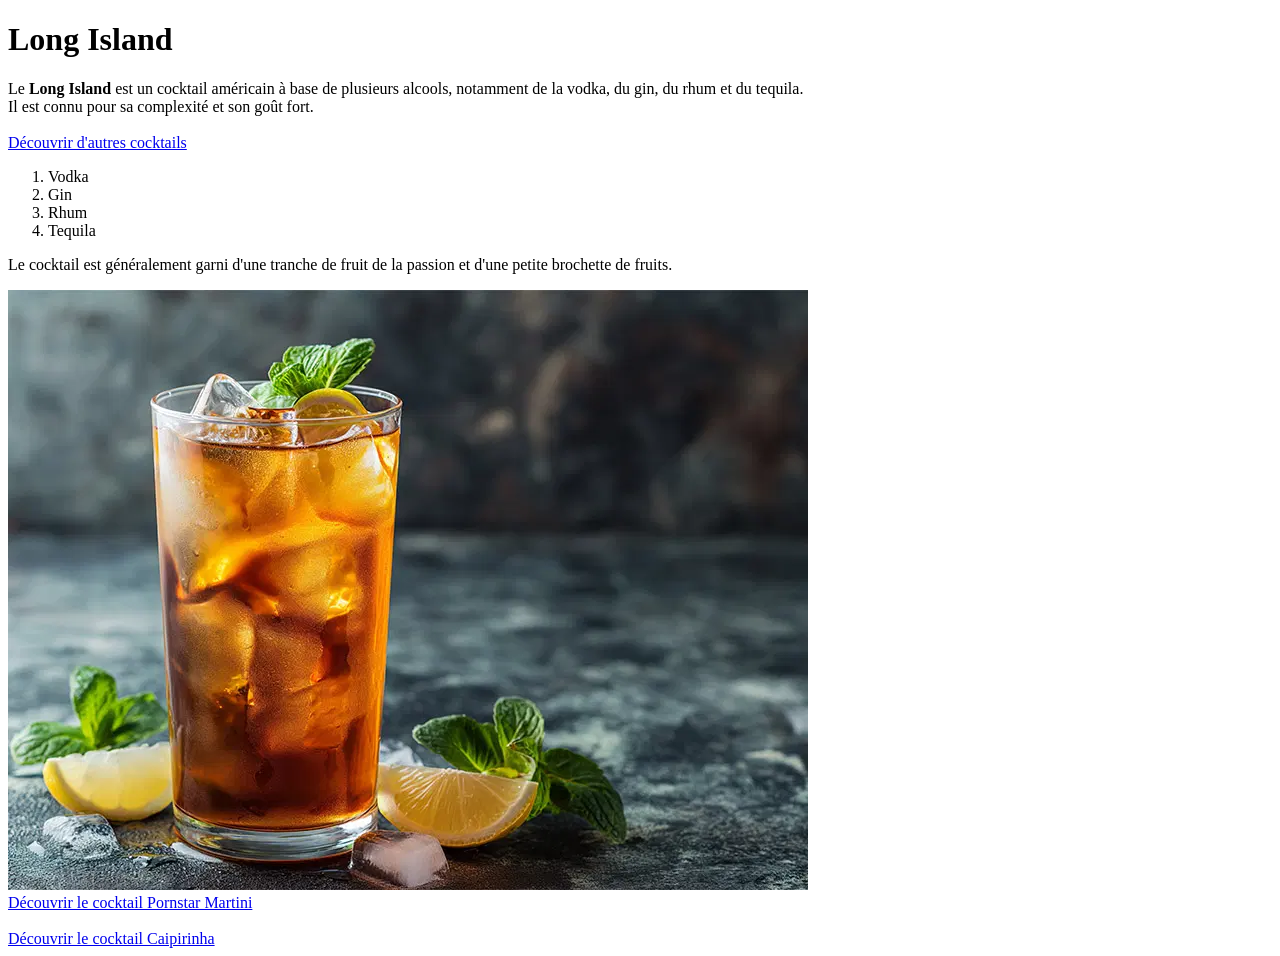
==== long_island.html @ 8b595d70 "Liste de Cocktail" ====
<!DOCTYPE html>
<html lang="en">
<head>
    <meta charset="UTF-8">
    <meta name="viewport" content="width=device-width, initial-scale=1.0">
    <title>Long Island</title>
</head>
<body>
    <h1>Long Island</h1>
    <p>Le <strong>Long Island</strong> est un cocktail américain à base de plusieurs alcools, notamment de la vodka, du gin, du rhum et du tequila. <br/>Il est connu pour sa complexité et son goût fort.<br/>

        <br/><a href="https://www.destinationcocktails.fr/recettes-cocktails/"
            title="D'autres cocktail"
            target="_blank"
            rel="noopener noreferrer"
            >Découvrir d'autres cocktails</a><br/>


        <ol>
            <li>Vodka</li>
            <li>Gin</li>
            <li>Rhum</li>
            <li>Tequila</li>
        </ol>
        Le cocktail est généralement garni d'une tranche de fruit de la passion et d'une petite brochette de fruits.</p>
        <img src="./long_island.webp"
            alt="Image du cocktail Long Island">

        <br/>
            <a href="pornstar_martini.html"
            title="Pornstar Martini"
            >Découvrir le cocktail Pornstar Martini</a>
        <br/>

        <br/>
            <a href="caipirinha.html"
            title="Caipirinha"
            >Découvrir le cocktail Caipirinha</a>
        <br/>
        
</body>
</html>
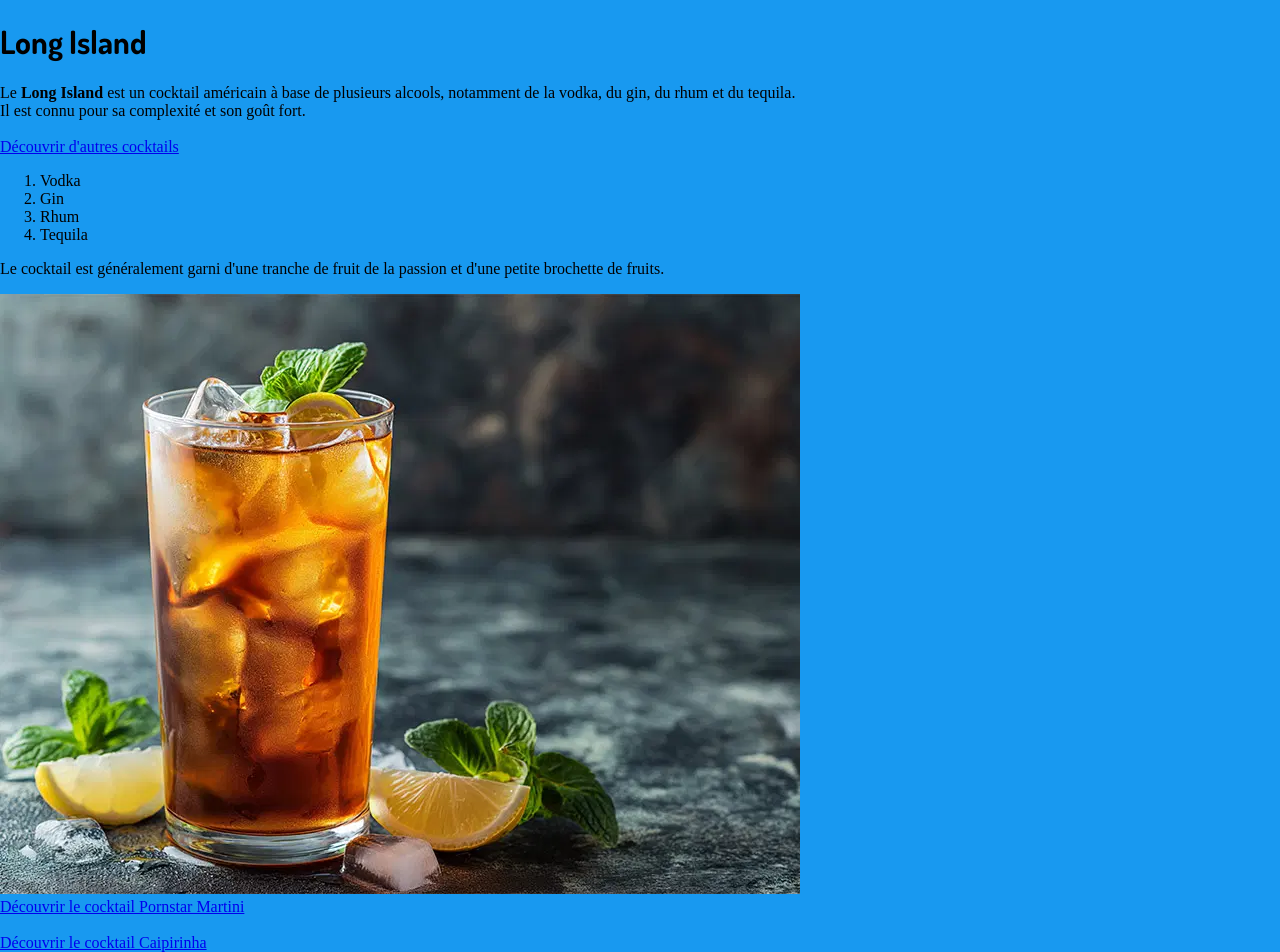
==== commit 1972aa94: "Modification responsive" ====
--- a/long_island.html
+++ b/long_island.html
@@ -4,6 +4,7 @@
     <meta charset="UTF-8">
     <meta name="viewport" content="width=device-width, initial-scale=1.0">
     <title>Long Island</title>
+    <link rel="stylesheet" href="style.css">
 </head>
 <body>
     <h1>Long Island</h1>
--- a/style.css
+++ b/style.css
@@ -0,0 +1,128 @@
+/* ==========================================================
+   Polices
+   ========================================================== */
+@import url('https://fonts.googleapis.com/css2?family=Dosis:wght@200..800&family=Source+Sans+3:ital,wght@0,200..900;1,200..900&display=swap');
+
+
+/* ==========================================================
+   Styles généraux (page, titres, textes)
+   ========================================================== */
+body{
+    background-color: #1899f0;
+    background-image: url("https://www.transparenttextures.com/patterns/brick-wall.png");
+    width: 100%;
+    margin: 0%;
+}
+
+h1{
+    font-family: "Dosis", sans-serif;
+}
+
+section{
+    font-family: "Source Sans 3", sans-serif;
+}
+
+
+/* ==========================================================
+   En-tête (logo + navigation)
+   ========================================================== */
+header{
+    display: flex;
+    justify-content: space-around;
+    align-items: center;
+    background-color: black;
+    width: 100%;
+}
+
+header img{
+    width: 75px;
+    margin: auto;
+}
+
+header nav{
+    padding: 1%;
+}
+
+header ul{
+    color: white;
+    list-style: none;
+    display: flex;
+    text-transform: uppercase;
+}
+
+nav li{
+    margin: 0 15px;
+}
+
+
+/* ==========================================================
+   Conteneur principal
+   ========================================================== */
+#main-container{
+    background-color: whitesmoke;
+    width: 1024px;
+    margin: 20px auto;
+    padding: 2%;
+}
+
+
+
+/* ==========================================================
+   Bloc image + description (côte à côte)
+   ========================================================== */
+#imageDescription{
+    display: flex;
+    justify-content: space-between;
+    align-items: flex-start;
+}
+
+/* Image du cocktail avec la vignette "cocktail du mois" */
+#imgCocktail{
+    width: 45%;
+    position: relative;
+}
+
+#imgCocktail img:first-child{
+    width: 100%;
+}
+
+#imgCocktail img:last-child{
+    width: 80px;
+    position: absolute;
+    top: 10px;
+    right: 10px;
+}
+
+/* Texte de description à droite de l'image */
+.description{
+    width: 40%;
+    display: flex;
+}
+
+.description p{
+    margin-top: 0;
+}
+
+
+/* ==========================================================
+   Bloc ingrédients + recette (côte à côte)
+   ========================================================== */
+#recetteDescription{
+    display: flex;
+    justify-content: space-between;
+}
+
+#recetteDescription section{
+    width: 45%;
+}
+
+
+/* ==========================================================
+   Pied de page
+   ========================================================== */
+footer{
+    background-color: black;
+    width: 100%;
+    color: white;
+    text-align: center;
+}
